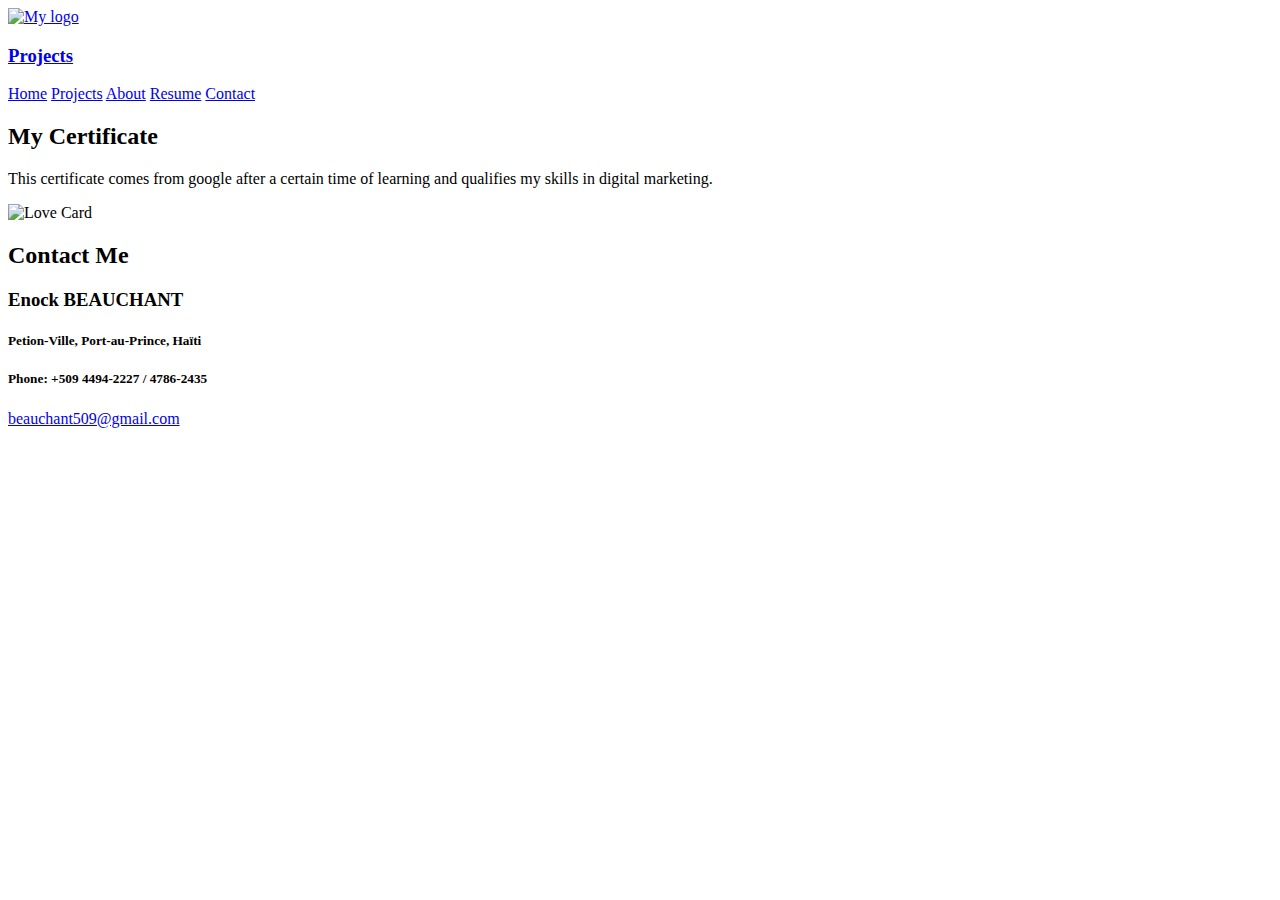
==== certificate.html @ bfedc623 "Update certificate.html" ====
<!DOCTYPE html>
<html>
<head>
<meta name="viewport" content="width=device-width, initial-scale=1">
	<title>Enock BEAUCHANT Porfolio</title>
	<link rel="stylesheet" type="text/css" href="css/style.css">
</head>
<body>
	<div class="wrapper">
		<nav class="projectpagenav clearfix">
			<div class="namenav">
				<a href="index.html"><img src="images/Logo/graphic-design.png" alt="My logo" /></a>
				<h3><a href="index.html">Projects</a></h3>
			</div>
			<div class="navigation">
				<a href="index.html#wrapper">Home</a>
				<a href="index.html#projects">Projects</a>
				<a href="index.html#about">About</a>		
				<a href="index.html#resume">Resume</a>
				<a href="index.html#contact">Contact</a>
			</div>
		</nav>
		<section class="projectdeets clearfix">
			<h2>My Certificate</h2>	
			<p>This certificate comes from google after a certain time of learning and qualifies my skills in digital marketing.</p>
			<img src="images/Logo/Digital Skills for Africa Certification-1.png" alt="Love Card"/>
			</section>
		<section id="contact">
			<h2>Contact Me</h2>
			<h3>Enock BEAUCHANT</h3>
			<h5>Petion-Ville, Port-au-Prince, Haïti</h5>
            <h5>Phone: +509 4494-2227 / 4786-2435</h5>
			<a href="mailto:beauchant509@gmail.com">beauchant509@gmail.com</a>
		</section>
	</div>
</body>
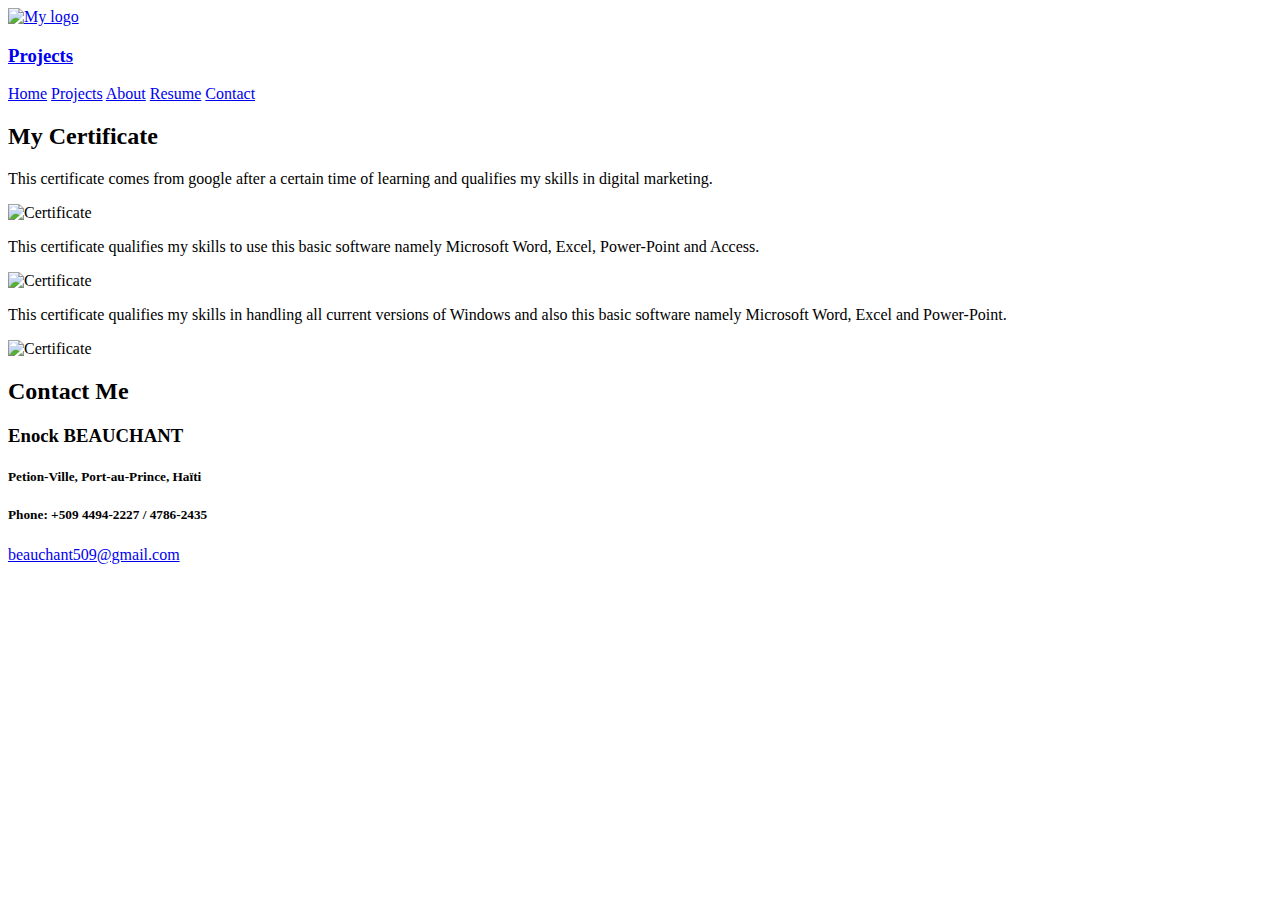
==== commit c6238076: "Update certificate.html" ====
--- a/certificate.html
+++ b/certificate.html
@@ -21,9 +21,17 @@
 			</div>
 		</nav>
 		<section class="projectdeets clearfix">
+			
 			<h2>My Certificate</h2>	
 			<p>This certificate comes from google after a certain time of learning and qualifies my skills in digital marketing.</p>
-			<img src="images/Logo/Digital Skills for Africa Certification-1.png" alt="Love Card"/>
+			<img src="images/Logo/Digital Skills for Africa Certification-1.png" alt="Certificate"/>
+			
+			<p>This certificate qualifies my skills to use this basic software namely Microsoft Word, Excel, Power-Point and Access.</p>
+			<img src="images/Logo/ccpap.png" alt="Certificate"/>
+			
+			<p>This certificate qualifies my skills in handling all current versions of Windows and also this basic software namely Microsoft Word, Excel and Power-Point.</p>
+			<img src="images/Logo/aprosifa.png" alt="Certificate"/>
+			
 			</section>
 		<section id="contact">
 			<h2>Contact Me</h2>
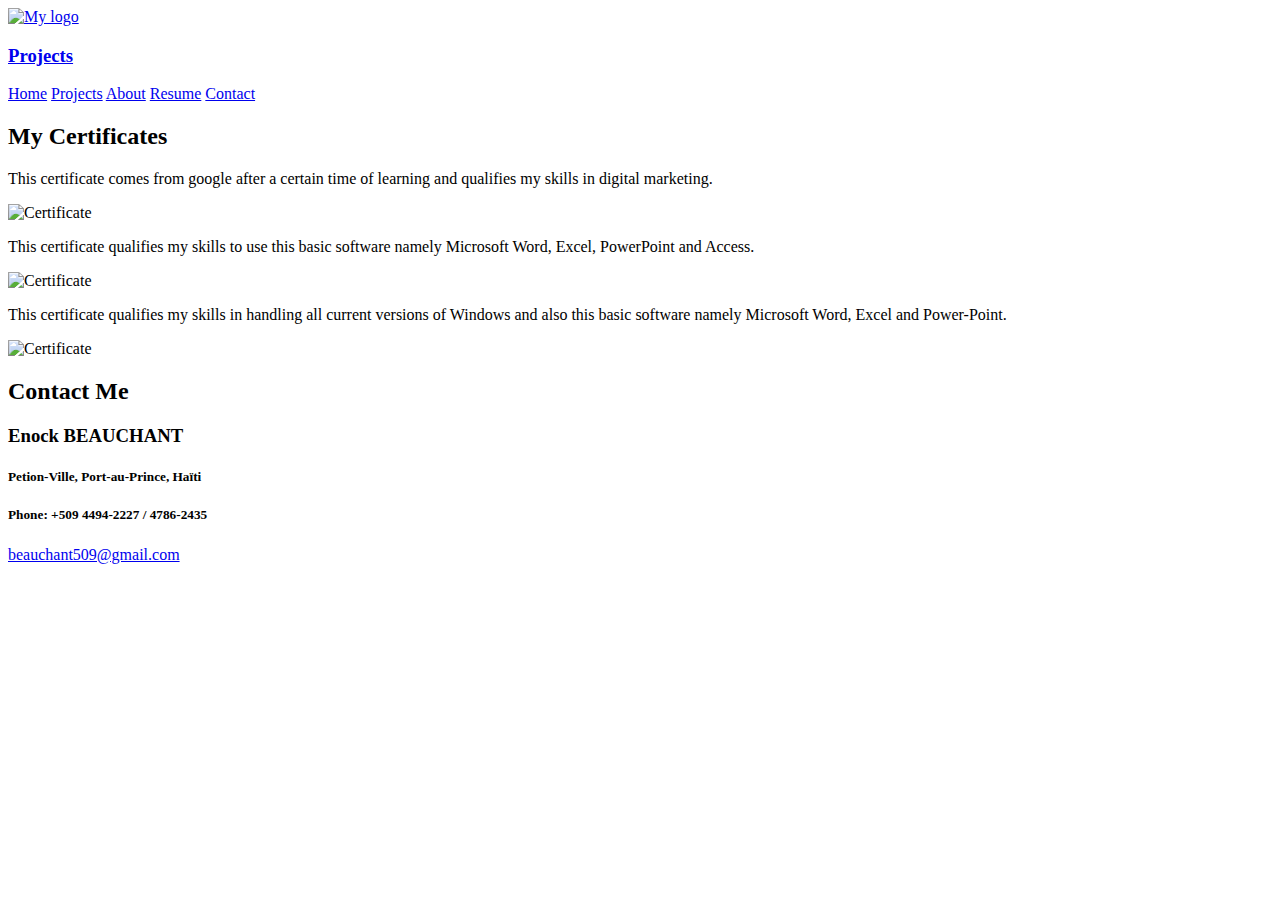
==== commit db4f60d0: "Update certificate.html" ====
--- a/certificate.html
+++ b/certificate.html
@@ -22,11 +22,11 @@
 		</nav>
 		<section class="projectdeets clearfix">
 			
-			<h2>My Certificate</h2>	
+			<h2>My Certificates</h2>	
 			<p>This certificate comes from google after a certain time of learning and qualifies my skills in digital marketing.</p>
 			<img src="images/Logo/Digital Skills for Africa Certification-1.png" alt="Certificate"/>
 			
-			<p>This certificate qualifies my skills to use this basic software namely Microsoft Word, Excel, Power-Point and Access.</p>
+			<p>This certificate qualifies my skills to use this basic software namely Microsoft Word, Excel, PowerPoint and Access.</p>
 			<img src="images/Logo/ccpap.png" alt="Certificate"/>
 			
 			<p>This certificate qualifies my skills in handling all current versions of Windows and also this basic software namely Microsoft Word, Excel and Power-Point.</p>
